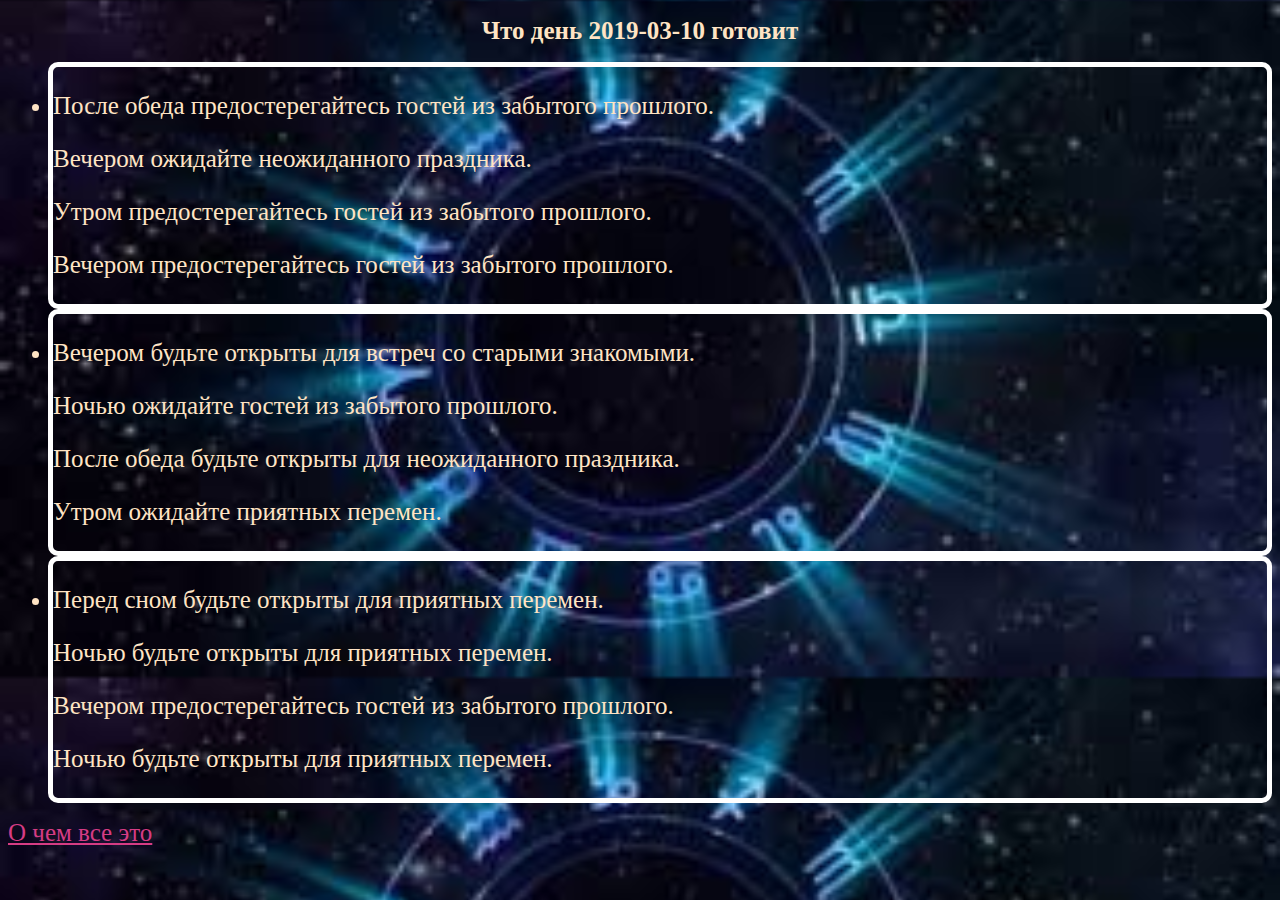
==== index.html @ a1c79f39 "Add first version of goroscop site" ====
<!DOCTYPE html>
    <html>
    <head>
    <meta charset='utf-8'>
    <title>Ваши предсказания на 2019-03-10</title>
    <link rel="stylesheet" href="./goroscop.css">
    </head>
    
    <body>
            <h1 class="headline">Что день 2019-03-10 готовит</h1><ul> <div class="gor"><li><p>После обеда предостерегайтесь гостей из забытого прошлого.</p><p>Вечером ожидайте неожиданного праздника.</p><p>Утром предостерегайтесь гостей из забытого прошлого.</p><p>Вечером предостерегайтесь гостей из забытого прошлого.</p></li></div><div class="gor"><li><p>Вечером будьте открыты для встреч со старыми знакомыми.</p><p>Ночью ожидайте гостей из забытого прошлого.</p><p>После обеда будьте открыты для неожиданного праздника.</p><p>Утром ожидайте приятных перемен.</p></li></div><div class="gor"><li><p>Перед сном будьте открыты для приятных перемен.</p><p>Ночью будьте открыты для приятных перемен.</p><p>Вечером предостерегайтесь гостей из забытого прошлого.</p><p>Ночью будьте открыты для приятных перемен.</p></li></div></ul> 
    </hr>
    <a href="about.html">О чем все это</a>
            </body>
    </html>
---- goroscop.css ----
body {
    background-image: url("./images.jpg");
    background-size: 100% auto;
}
table, th, td {
    border: 1px solid rgb(255, 255, 255);
    border-collapse: collapse;
    color: bisque;
    font-size: 25px;
  }

a {
    color: #d63c84;
    font-size: 25px;}
.gor{
    color: bisque;
    font-size: 25px;
    border: 5px solid #ffffff;
    border-radius: 10px;
}
.gor:hover{
    border: 5px solid #7e0202;
}
.headline{
    color: bisque;
    font-size: 25px;
    text-align: center;
}
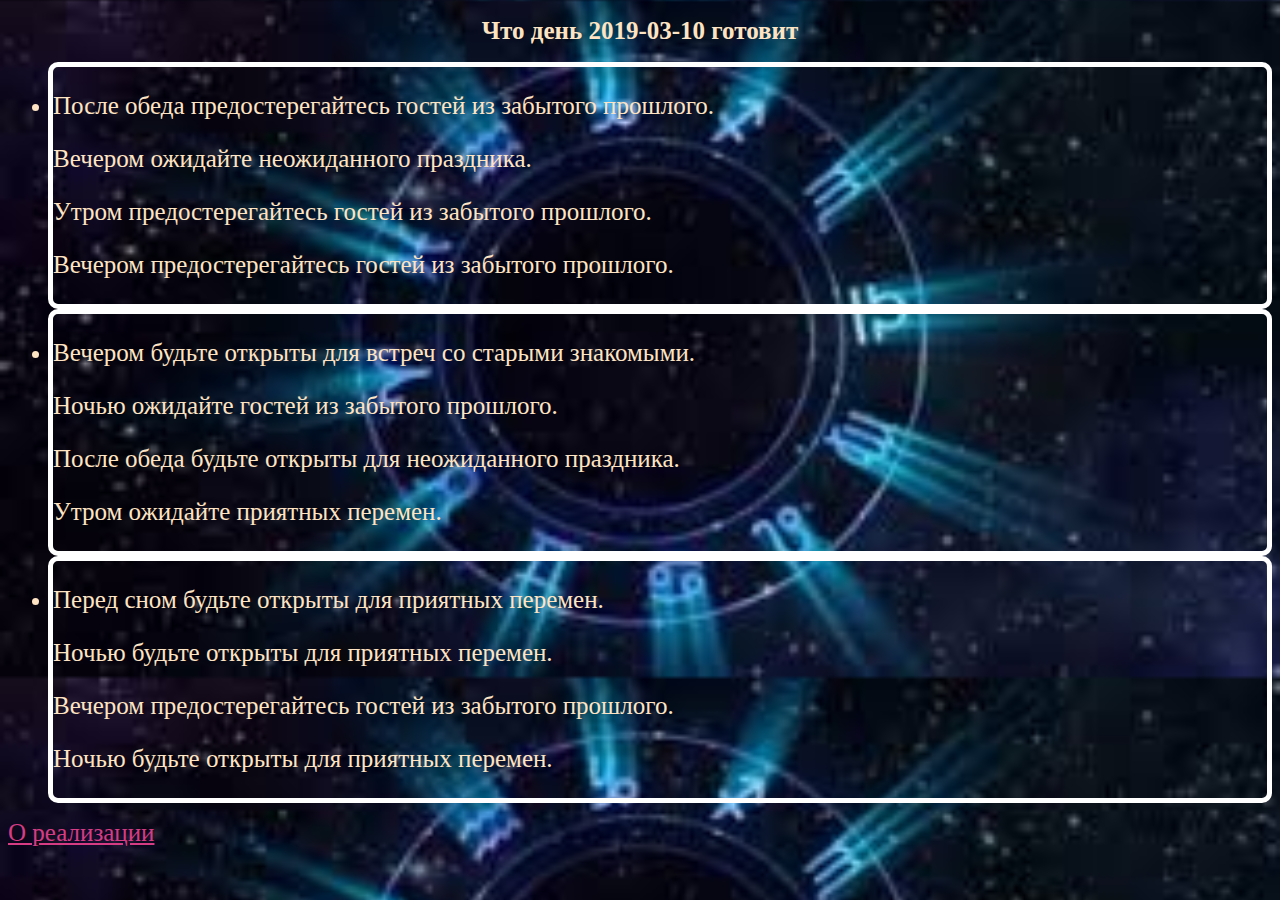
==== commit 7b6e57aa: "Fix some errors" ====
--- a/index.html
+++ b/index.html
@@ -9,6 +9,6 @@
     <body>
             <h1 class="headline">Что день 2019-03-10 готовит</h1><ul> <div class="gor"><li><p>После обеда предостерегайтесь гостей из забытого прошлого.</p><p>Вечером ожидайте неожиданного праздника.</p><p>Утром предостерегайтесь гостей из забытого прошлого.</p><p>Вечером предостерегайтесь гостей из забытого прошлого.</p></li></div><div class="gor"><li><p>Вечером будьте открыты для встреч со старыми знакомыми.</p><p>Ночью ожидайте гостей из забытого прошлого.</p><p>После обеда будьте открыты для неожиданного праздника.</p><p>Утром ожидайте приятных перемен.</p></li></div><div class="gor"><li><p>Перед сном будьте открыты для приятных перемен.</p><p>Ночью будьте открыты для приятных перемен.</p><p>Вечером предостерегайтесь гостей из забытого прошлого.</p><p>Ночью будьте открыты для приятных перемен.</p></li></div></ul> 
     </hr>
-    <a href="about.html">О чем все это</a>
+    <a href="about.html">О реализации</a>
             </body>
     </html>
